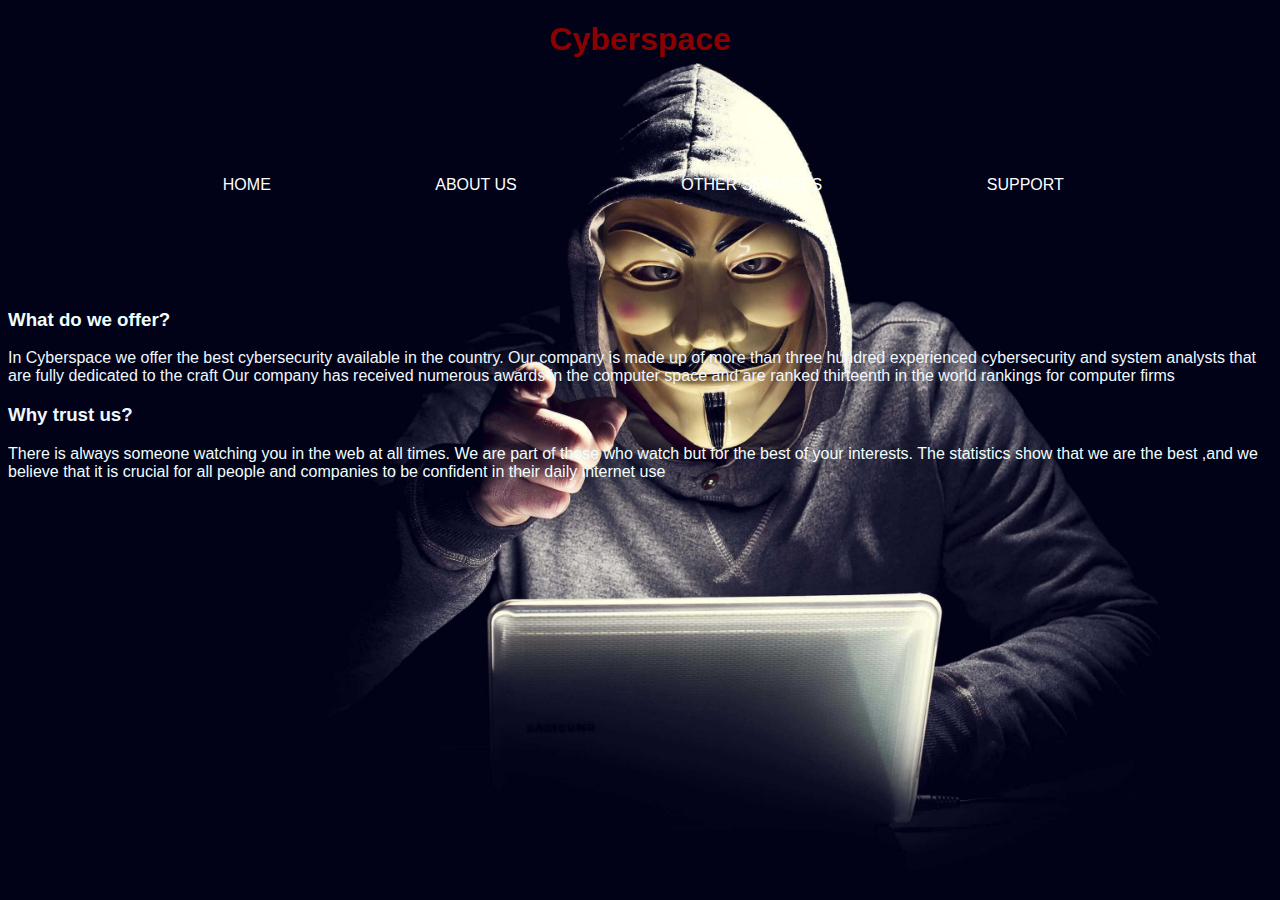
==== About.html @ a5cfad12 "First commit" ====
<!doctype html>
<html lang="en">
<head>
    <style>
        body{
            background-image: url("images/anonymous.jpg");
            background-repeat: no-repeat;
            background-attachment: fixed;
            background-size: cover;
        }
    </style>
    <meta charset="UTF-8">
    <meta name="viewport"
          content="width=device-width, user-scalable=no, initial-scale=1.0, maximum-scale=1.0, minimum-scale=1.0">
    <meta http-equiv="X-UA-Compatible" content="ie=edge">
    <title>Cyberspace</title>
    <link rel="stylesheet" href="style.css">
    <h1>Cyberspace</h1>
</head>
<body>

<div class="navbar">
    <ul>
        <li><a href="index.html">Home</a></li>
        <li><a href="About.html">About us</a></li>
        <li><a href="Other_services.html">Other services</a></li>
        <li><a href="support.html">Support</a></li>
    </ul>
</div>

<div class="purpose">
    <h3 style="color: azure">What do we offer?</h3>
    <p style="color: aliceblue">In Cyberspace we offer the best cybersecurity available in the country. Our company is made up of more than three hundred experienced cybersecurity and system analysts that are fully dedicated to the craft
    Our company has received numerous awards in the computer space and are ranked thirteenth in the world rankings for computer firms</p>

    <h3 style="color: aliceblue">Why trust us?</h3>
    <p style="color: azure">There is always someone watching you in the web at all times. We are part of those who watch but for the best of your interests. The statistics show that we are the best ,and we believe that it is crucial for all people and companies to be confident in their daily internet use </p>
</div>


</body>
</html>
---- style.css ----
*{
    font-family: sans-serif;
}

.navbar ul li{
    display: inline-block;
    list-style: none;
    margin: 80px;
    position: relative;
}
 .navbar{
     width: 85%;
     margin: auto;
     padding: 0;
     display: flex;
     align-items: center;
 }
.navbar ul li a{
    color: white;
    text-transform: uppercase;
    position: relative;
    text-decoration: none;
}
.navbar ul li ::after{
    content:'';
    height:3px;
    width: 0;
    background: darkred;
    position: absolute;
    left: 0 ;
    bottom: -10px;
    transition: 0.5s;
}
.navbar ul li :hover::after{
    width: 100%;

}

h1{
    color: darkred;
    text-align: center;
}
ion-icon {
    font-size: 64px;
    color: darkred;
}
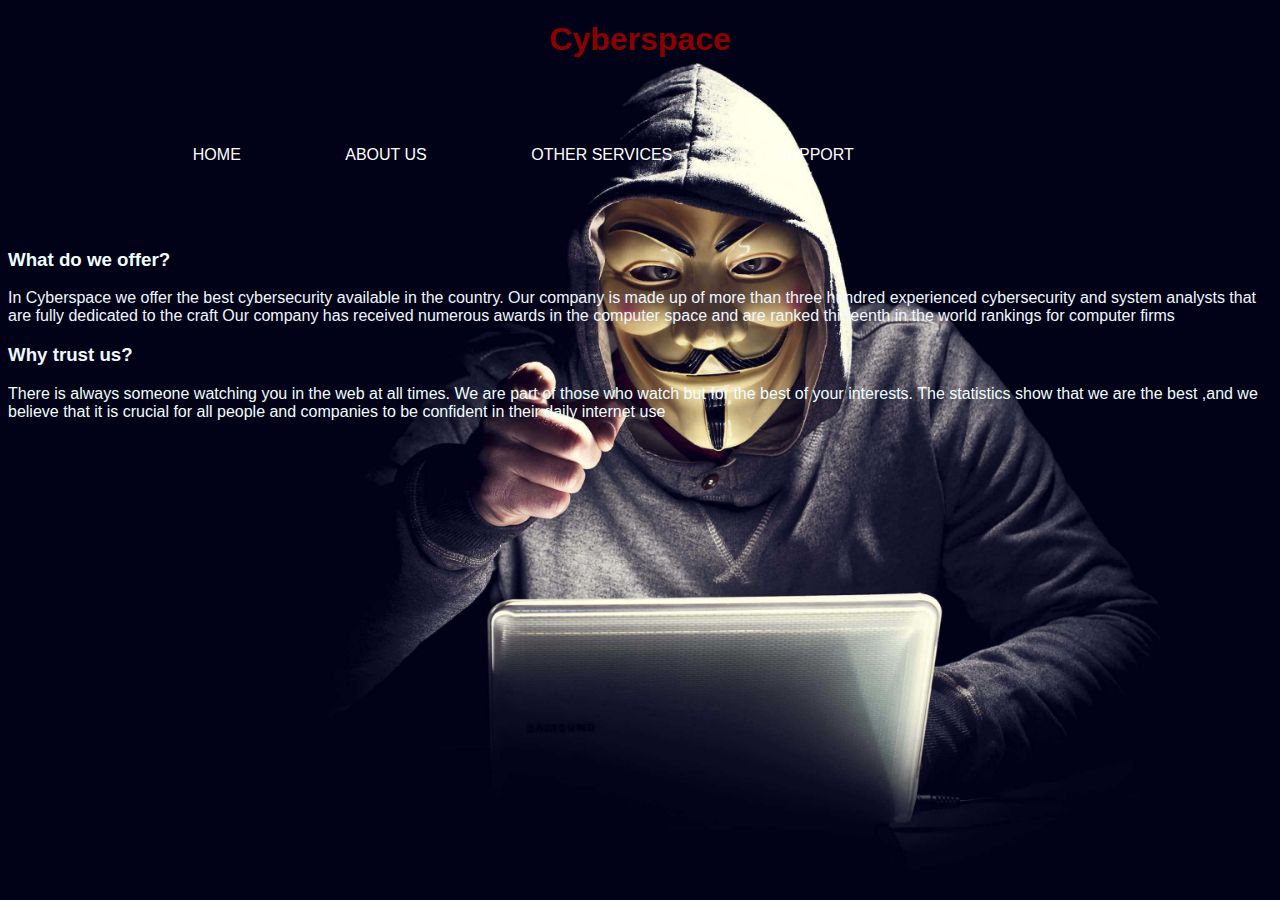
==== commit ebd3f82c: "second commit" ====
--- a/About.html
+++ b/About.html
@@ -1,42 +1,42 @@
-<!doctype html>
-<html lang="en">
-<head>
-    <style>
-        body{
-            background-image: url("images/anonymous.jpg");
-            background-repeat: no-repeat;
-            background-attachment: fixed;
-            background-size: cover;
-        }
-    </style>
-    <meta charset="UTF-8">
-    <meta name="viewport"
-          content="width=device-width, user-scalable=no, initial-scale=1.0, maximum-scale=1.0, minimum-scale=1.0">
-    <meta http-equiv="X-UA-Compatible" content="ie=edge">
-    <title>Cyberspace</title>
-    <link rel="stylesheet" href="style.css">
-    <h1>Cyberspace</h1>
-</head>
-<body>
-
-<div class="navbar">
-    <ul>
-        <li><a href="index.html">Home</a></li>
-        <li><a href="About.html">About us</a></li>
-        <li><a href="Other_services.html">Other services</a></li>
-        <li><a href="support.html">Support</a></li>
-    </ul>
-</div>
-
-<div class="purpose">
-    <h3 style="color: azure">What do we offer?</h3>
-    <p style="color: aliceblue">In Cyberspace we offer the best cybersecurity available in the country. Our company is made up of more than three hundred experienced cybersecurity and system analysts that are fully dedicated to the craft
-    Our company has received numerous awards in the computer space and are ranked thirteenth in the world rankings for computer firms</p>
-
-    <h3 style="color: aliceblue">Why trust us?</h3>
-    <p style="color: azure">There is always someone watching you in the web at all times. We are part of those who watch but for the best of your interests. The statistics show that we are the best ,and we believe that it is crucial for all people and companies to be confident in their daily internet use </p>
-</div>
-
-
-</body>
+<!doctype html>
+<html lang="en">
+<head>
+    <style>
+        body{
+            background-image: url("images/anonymous.jpg");
+            background-repeat: no-repeat;
+            background-attachment: fixed;
+            background-size: cover;
+        }
+    </style>
+    <meta charset="UTF-8">
+    <meta name="viewport"
+          content="width=device-width, user-scalable=no, initial-scale=1.0, maximum-scale=1.0, minimum-scale=1.0">
+    <meta http-equiv="X-UA-Compatible" content="ie=edge">
+    <title>Cyberspace</title>
+    <link rel="stylesheet" href="style.css">
+    <h1>Cyberspace</h1>
+</head>
+<body>
+
+<div class="navbar">
+    <ul>
+        <li><a href="index.html">Home</a></li>
+        <li><a href="About.html">About us</a></li>
+        <li><a href="Other_services.html">Other services</a></li>
+        <li><a href="support.html">Support</a></li>
+    </ul>
+</div>
+
+<div class="purpose">
+    <h3 style="color: azure">What do we offer?</h3>
+    <p style="color: aliceblue">In Cyberspace we offer the best cybersecurity available in the country. Our company is made up of more than three hundred experienced cybersecurity and system analysts that are fully dedicated to the craft
+    Our company has received numerous awards in the computer space and are ranked thirteenth in the world rankings for computer firms</p>
+
+    <h3 style="color: aliceblue">Why trust us?</h3>
+    <p style="color: azure">There is always someone watching you in the web at all times. We are part of those who watch but for the best of your interests. The statistics show that we are the best ,and we believe that it is crucial for all people and companies to be confident in their daily internet use </p>
+</div>
+
+
+</body>
 </html>--- a/style.css
+++ b/style.css
@@ -1,46 +1,51 @@
-*{
-    font-family: sans-serif;
-}
-
-.navbar ul li{
-    display: inline-block;
-    list-style: none;
-    margin: 80px;
-    position: relative;
-}
- .navbar{
-     width: 85%;
-     margin: auto;
-     padding: 0;
-     display: flex;
-     align-items: center;
- }
-.navbar ul li a{
-    color: white;
-    text-transform: uppercase;
-    position: relative;
-    text-decoration: none;
-}
-.navbar ul li ::after{
-    content:'';
-    height:3px;
-    width: 0;
-    background: darkred;
-    position: absolute;
-    left: 0 ;
-    bottom: -10px;
-    transition: 0.5s;
-}
-.navbar ul li :hover::after{
-    width: 100%;
-
-}
-
-h1{
-    color: darkred;
-    text-align: center;
-}
-ion-icon {
-    font-size: 64px;
-    color: darkred;
-}+*{
+    font-family: sans-serif;
+}
+
+.navbar ul li{
+    display: inline-block;
+    list-style: none;
+    margin: 50px;
+    position: relative;
+}
+ .navbar{
+     width: 85%;
+     margin: auto;
+     padding: 0px;
+     display: flex;
+     align-items: center;
+ }
+.navbar ul li a{
+    color: white;
+    text-transform: uppercase;
+    position: relative;
+    text-decoration: none;
+}
+.navbar ul li ::after{
+    content:'';
+    height:3px;
+    width: 0;
+    background: darkred;
+    position: absolute;
+    left: 0 ;
+    bottom: -10px;
+    transition: 0.5s;
+}
+.navbar ul li :hover::after{
+    width: 100%;
+
+}
+
+h1{
+    color: darkred;
+    text-align: center;
+}
+ion-icon {
+    font-size: 64px;
+    color: darkred;
+}
+.contacts li{
+    padding:30px ;
+    display: inline;
+
+}
